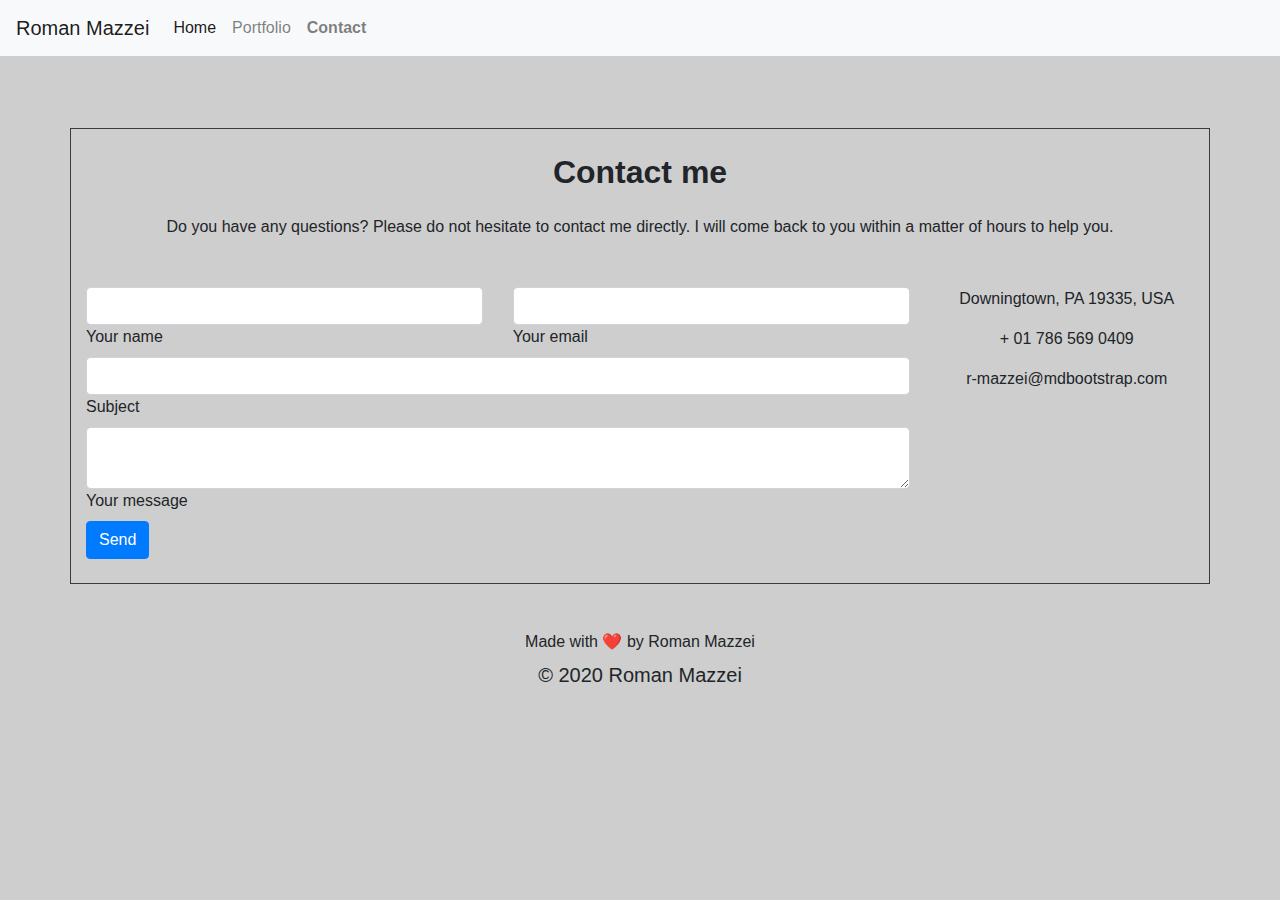
==== contact.html @ 47780d18 "uploading the project to github" ====
<!doctype html>
<html lang="en">
  <head>
    <!-- Required meta tags -->
    <meta charset="utf-8">
    <meta name="viewport" content="width=device-width, initial-scale=1, shrink-to-fit=no">

    <!-- Bootstrap CSS -->
    <link rel="stylesheet" href="https://stackpath.bootstrapcdn.com/bootstrap/4.5.2/css/bootstrap.min.css" integrity="sha384-JcKb8q3iqJ61gNV9KGb8thSsNjpSL0n8PARn9HuZOnIxN0hoP+VmmDGMN5t9UJ0Z" crossorigin="anonymous">
     
    <!-- Title -->
    <title>Contact</title>
    <!-- background color CSS -->
    <style> body {
        background-color: #cecece;
        }
    </style>  

  </head>
  <!-- body -->
  <body>
<!-- Nav var in the header tag -->
    <header>
        <nav class="navbar navbar-expand-lg navbar-light bg-light">
                <a class="navbar-brand" href="index.html">Roman Mazzei</a>
                <button class="navbar-toggler" type="button" data-toggle="collapse" data-target="#navbarNav" aria-controls="navbarNav" aria-expanded="false" aria-label="Toggle navigation">
                  <span class="navbar-toggler-icon"></span>
                </button>

            <div class="collapse navbar-collapse" id="navbarNav">
                <ul class="navbar-nav">
                    <li class="nav-item active">
                      <a class="nav-link" href="index.html">Home <span class="sr-only">(current)</span></a>
                    </li>
                    <li class="nav-item">
                      <a class="nav-link" href="portfolio.html">Portfolio</a>
                    </li>
                    <li class="nav-item">
                      <a class="nav-link" href="contact.html"> <strong>Contact </strong></a>
                    </li>
                </ul>
            </div>
        </nav>

    </header>
        <br><br><br>
     <div class="container" style="border:1px solid #3b3b3b">
         <div class="row">
           
             <div class="col-md-12">
        <!--Section: Contact v.2-->
<section class="mb-4">

    <!--Section heading-->
    <h2 class="h1-responsive font-weight-bold text-center my-4">Contact me</h2>
    <!--Section description-->
    <p class="text-center w-responsive mx-auto mb-5">Do you have any questions? Please do not hesitate to contact me directly. I will come back to you within
        a matter of hours to help you.</p>

    <div class="row">

        <!--Grid column-->
        <div class="col-md-9 mb-md-0 mb-5">
            <form id="contact-form" name="contact-form" action="mail.php" method="POST">

                <!--Grid row-->
                <div class="row">

                    <!--Grid column-->
                    <div class="col-md-6">
                        <div class="md-form mb-0">
                            <input type="text" id="name" name="name" class="form-control">
                            <label for="name" class="">Your name</label>
                        </div>
                    </div>
                    <!--Grid column-->

                    <!--Grid column-->
                    <div class="col-md-6">
                        <div class="md-form mb-0">
                            <input type="text" id="email" name="email" class="form-control">
                            <label for="email" class="">Your email</label>
                        </div>
                    </div>
                    <!--Grid column-->

                </div>
                <!--Grid row-->

                <!--Grid row-->
                <div class="row">
                    <div class="col-md-12">
                        <div class="md-form mb-0">
                            <input type="text" id="subject" name="subject" class="form-control">
                            <label for="subject" class="">Subject</label>
                        </div>
                    </div>
                </div>
                <!--Grid row-->

                <!--Grid row-->
                <div class="row">

                    <!--Grid column-->
                    <div class="col-md-12">

                        <div class="md-form"> 
                            <!-- type="text" not allowed in <textarea> label yet -->
                            <textarea id="message" name="message" rows="2" class="form-control md-textarea"></textarea>
                            <label for="message">Your message</label>
                        </div>

                    </div>
                </div>
                <!--Grid row-->

            </form>

            <div class="text-center text-md-left">
                <a class="btn btn-primary" onclick="document.getElementById('contact-form').submit();">Send</a>
            </div>
            <div class="status"></div>
        </div>
        <!--Grid column-->

        <!--Grid column-->
        <div class="col-md-3 text-center">
            <ul class="list-unstyled mb-0">
                <li><i class="fas fa-map-marker-alt fa-2x"></i>
                    <p>Downingtown, PA 19335, USA</p>
                </li>

                <li><i class="fas fa-phone mt-4 fa-2x"></i>
                    <p>+ 01 786 569 0409</p>
                </li>

                <li><i class="fas fa-envelope mt-4 fa-2x"></i>
                    <p>r-mazzei@mdbootstrap.com</p>
                </li>
            </ul>
        </div>
        <!--Grid column-->

    </div>

</section>
<!--Section: Contact v.2-->

</div>
</div>
 </div>
   
    <!-- footer -->
    <div class="container">
     <br><br>
        <div class="row">
            <div class="col-md-12">
                <footer>
                    <blockquote class="blockquote text-center">
                      <h6 >Made with ❤️️ by Roman Mazzei</h6>
                      <p>
                      &copy; 2020 Roman Mazzei
                      </p>
                    </blockquote>
                </footer>
            </div>
        </div>
    </div> 







      <!-- Optional JavaScript -->
      <!-- jQuery first, then Popper.js, then Bootstrap JS -->
      <script src="https://code.jquery.com/jquery-3.5.1.slim.min.js" integrity="sha384-DfXdz2htPH0lsSSs5nCTpuj/zy4C+OGpamoFVy38MVBnE+IbbVYUew+OrCXaRkfj" crossorigin="anonymous"></script>
      <script src="https://cdn.jsdelivr.net/npm/popper.js@1.16.1/dist/umd/popper.min.js" integrity="sha384-9/reFTGAW83EW2RDu2S0VKaIzap3H66lZH81PoYlFhbGU+6BZp6G7niu735Sk7lN" crossorigin="anonymous"></script>
      <script src="https://stackpath.bootstrapcdn.com/bootstrap/4.5.2/js/bootstrap.min.js" integrity="sha384-B4gt1jrGC7Jh4AgTPSdUtOBvfO8shuf57BaghqFfPlYxofvL8/KUEfYiJOMMV+rV" crossorigin="anonymous"></script>
    </body>
</html>
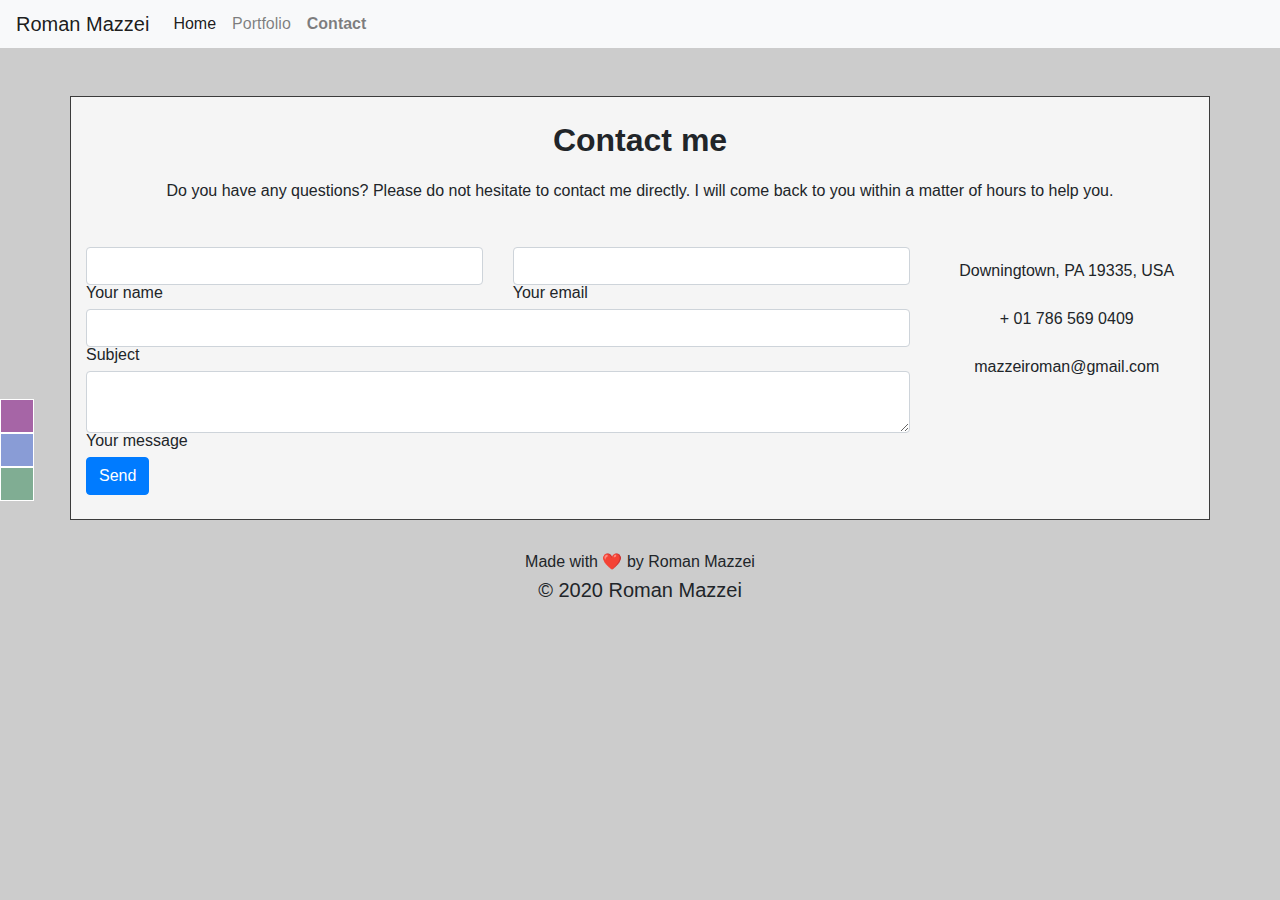
==== commit 8d51b9d7: "new background and added social media buttons" ====
--- a/contact.html
+++ b/contact.html
@@ -7,15 +7,12 @@
 
     <!-- Bootstrap CSS -->
     <link rel="stylesheet" href="https://stackpath.bootstrapcdn.com/bootstrap/4.5.2/css/bootstrap.min.css" integrity="sha384-JcKb8q3iqJ61gNV9KGb8thSsNjpSL0n8PARn9HuZOnIxN0hoP+VmmDGMN5t9UJ0Z" crossorigin="anonymous">
-     
+      <!-- CSS Style -->
+    <link rel="stylesheet" type="text/css" href="style.css">
+    <!-- fonts and icons-->
+    <link rel="stylesheet" href="https://use.fontawesome.com/releases/v5.15.1/css/all.css" integrity="sha384-vp86vTRFVJgpjF9jiIGPEEqYqlDwgyBgEF109VFjmqGmIY/Y4HV4d3Gp2irVfcrp" crossorigin="anonymous">
     <!-- Title -->
     <title>Contact</title>
-    <!-- background color CSS -->
-    <style> body {
-        background-color: #cecece;
-        }
-    </style>  
-
   </head>
   <!-- body -->
   <body>
@@ -43,9 +40,22 @@
         </nav>
 
     </header>
+    <!-- Social media icons -->
+    <div class="icons">
+        <a href="https://github.com/mazzeiroman" class="github">
+          <i class="fab fa-github-alt"></i>
+        </a>
+        <a href="https://www.linkedin.com/in/romanmazzei/" class="linkedin">
+          <i class="fab fa-linkedin-in"></i>
+        </a>
+        <a href="./images/rmazzei.pdf" download="curriculum" class="curriculum">
+          <i class="fas fa-file-download"></i>
+        </a>
+      </div>
+
         <br><br><br>
      <div class="container" style="border:1px solid #3b3b3b">
-         <div class="row">
+         <div class="row textarea">
            
              <div class="col-md-12">
         <!--Section: Contact v.2-->
@@ -126,16 +136,16 @@
         <!--Grid column-->
         <div class="col-md-3 text-center">
             <ul class="list-unstyled mb-0">
-                <li><i class="fas fa-map-marker-alt fa-2x"></i>
-                    <p>Downingtown, PA 19335, USA</p>
+                <li><i class="fas fa-map-marker-alt fa-2x"></i><br>
+                    <p>Downingtown, PA 19335, USA</p> 
                 </li>
 
-                <li><i class="fas fa-phone mt-4 fa-2x"></i>
+                <li><i class="fas fa-phone mt-4 fa-2x"></i> <br>
                     <p>+ 01 786 569 0409</p>
                 </li>
 
-                <li><i class="fas fa-envelope mt-4 fa-2x"></i>
-                    <p>r-mazzei@mdbootstrap.com</p>
+                <li><i class="fas fa-envelope mt-4 fa-2x"></i> <br>
+                    <p>mazzeiroman@gmail.com</p>
                 </li>
             </ul>
         </div>
--- a/style.css
+++ b/style.css
@@ -0,0 +1,77 @@
+body {
+    font-family: 'Open Sans', sans-serif;
+    font-size: 16px;
+    line-height: 1;
+    background-image: url("https://images.pexels.com/photos/593322/pexels-photo-593322.jpeg?cs=srgb&dl=pexels-jessica-lewis-593322.jpg&fm=jpg");
+    background-size: cover;
+    background-color: #cccccc;
+    background-repeat: no-repeat;
+    background-attachment: fixed;
+    width: 100%;
+  }
+  
+
+.textarea{
+    background-color: #ffffffcb;
+      }
+
+.title  {
+    /* background-color: #ffffffcb;  */
+    display: flex;
+    flex-wrap: wrap;
+    flex-direction: column;
+    justify-content: center;
+    align-content:center;
+}
+
+.ppic {
+    border-image-width: auto;
+    height: 280px;
+    width: 280px;
+}
+
+.spread{
+    display: flex;
+    flex-wrap: wrap;
+    flex-direction: row;
+    justify-content: space-around;
+    align-content:center;
+}
+
+.icons {
+    position: fixed;
+    top: 50%;
+    -webkit-transform: translateY(-50%);
+    -ms-transform: translateY(-50%);
+    transform: translateY(-50%);
+    transition: all .2s ease-in-out; 
+}
+
+.icons a {
+    display: block;
+    text-align: center;
+    padding: 16px;
+    transition: all 0.3s ease;
+    color: white;
+    font-size: 40px;
+    /* background-color: darkgoldenrod; */
+    border-width: 1px;
+    border-style: solid;
+    /* border-color: darkgoldenrod; */
+}
+.github {
+    background-color: rgba(128, 0, 128, 0.507);
+}
+.linkedin {
+    background-color: rgba(65, 105, 225, 0.486);
+}
+.curriculum {
+    background-color: rgba(46, 139, 86, 0.479);
+}
+/* .grow { 
+    transition: all .2s ease-in-out; 
+    }
+     */
+    .icons a:hover { 
+    transform: scale(1.1); 
+    }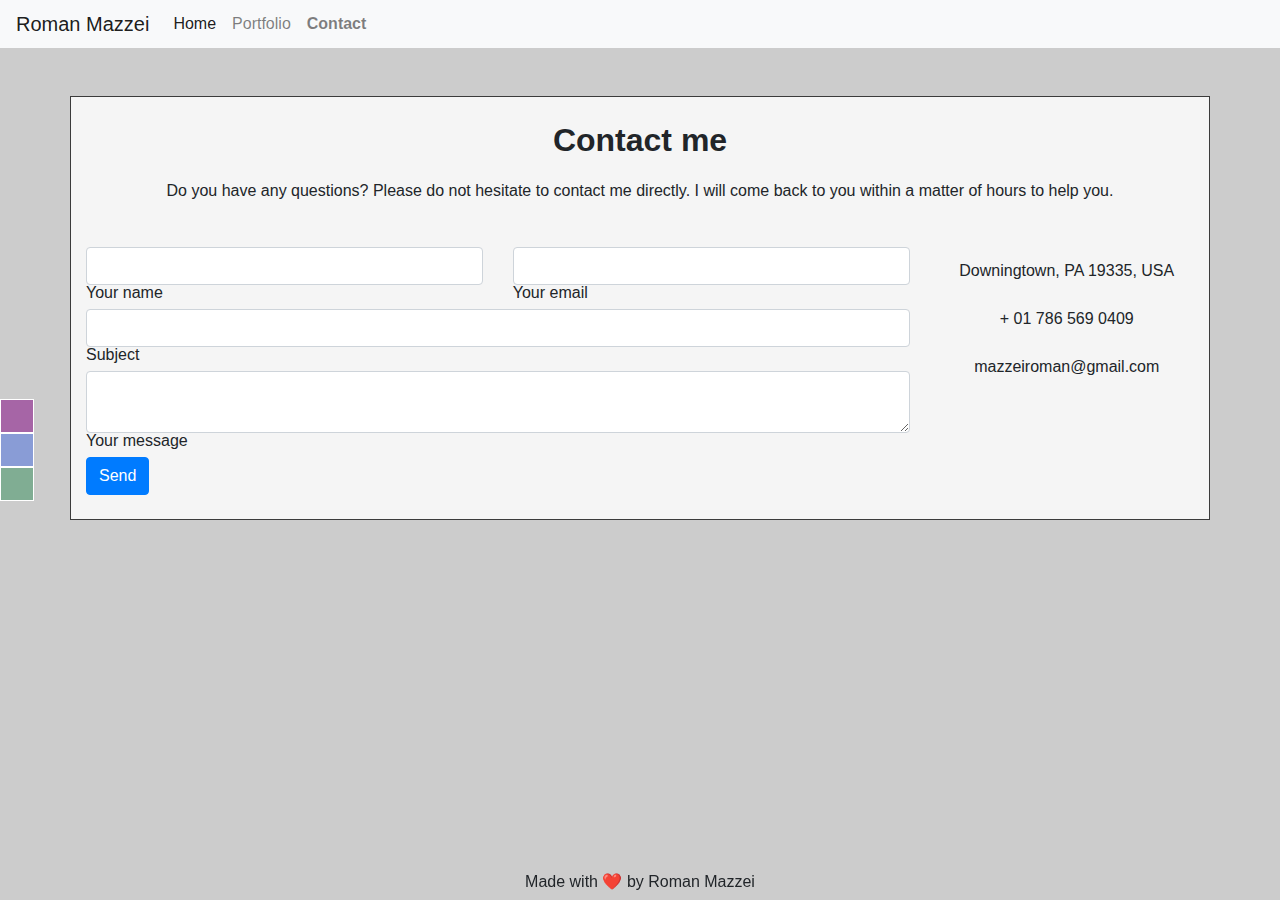
==== commit 39270d03: "updating readme file" ====
--- a/contact.html
+++ b/contact.html
@@ -48,7 +48,7 @@
         <a href="https://www.linkedin.com/in/romanmazzei/" class="linkedin">
           <i class="fab fa-linkedin-in"></i>
         </a>
-        <a href="./images/rmazzei.pdf" download="curriculum" class="curriculum">
+        <a href="./images/RESUME.pdf" download="curriculum" class="curriculum">
           <i class="fas fa-file-download"></i>
         </a>
       </div>
@@ -161,22 +161,23 @@
  </div>
    
     <!-- footer -->
+    <footer class="footer">
     <div class="container">
      <br><br>
         <div class="row">
             <div class="col-md-12">
-                <footer>
+                
                     <blockquote class="blockquote text-center">
                       <h6 >Made with ❤️️ by Roman Mazzei</h6>
                       <p>
                       &copy; 2020 Roman Mazzei
                       </p>
                     </blockquote>
-                </footer>
+               
             </div>
         </div>
     </div> 
-
+    </footer>
 
 
 
--- a/style.css
+++ b/style.css
@@ -26,8 +26,8 @@
 
 .ppic {
     border-image-width: auto;
-    height: 280px;
-    width: 280px;
+    height: 250px;
+    width: 250px;
 }
 
 .spread{
@@ -53,7 +53,7 @@
     padding: 16px;
     transition: all 0.3s ease;
     color: white;
-    font-size: 40px;
+    font-size: 30px;
     /* background-color: darkgoldenrod; */
     border-width: 1px;
     border-style: solid;
@@ -72,6 +72,13 @@
     transition: all .2s ease-in-out; 
     }
      */
-    .icons a:hover { 
+.icons a:hover { 
     transform: scale(1.1); 
-    }+}
+
+.footer {
+    position:fixed;
+    bottom:0;
+    width:100%;
+    height:60px;   /* Height of the footer */
+ }